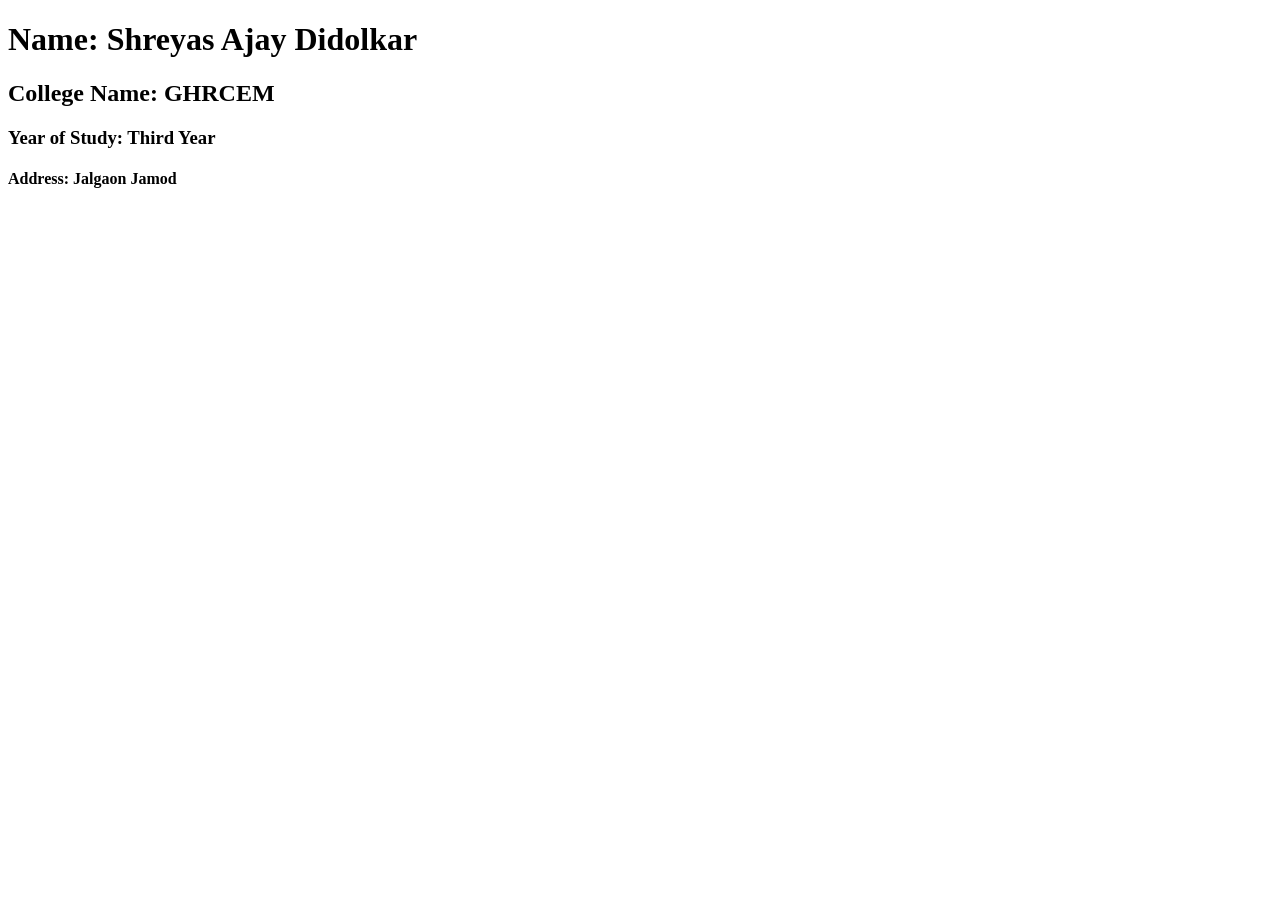
==== document.html @ 7aed806f "i am change a name as document(2) ti document only" ====
<!DOCTYPE html>
<html>

<head>


    <title>Document level CSS</title>

</head>

<body>
    <h1>Name: Shreyas Ajay Didolkar</h1>

    <h2>College Name: GHRCEM</h2>

    <h3>Year of Study: Third Year</h3>

    <h4>Address: Jalgaon Jamod</h4>
</body>

</html>
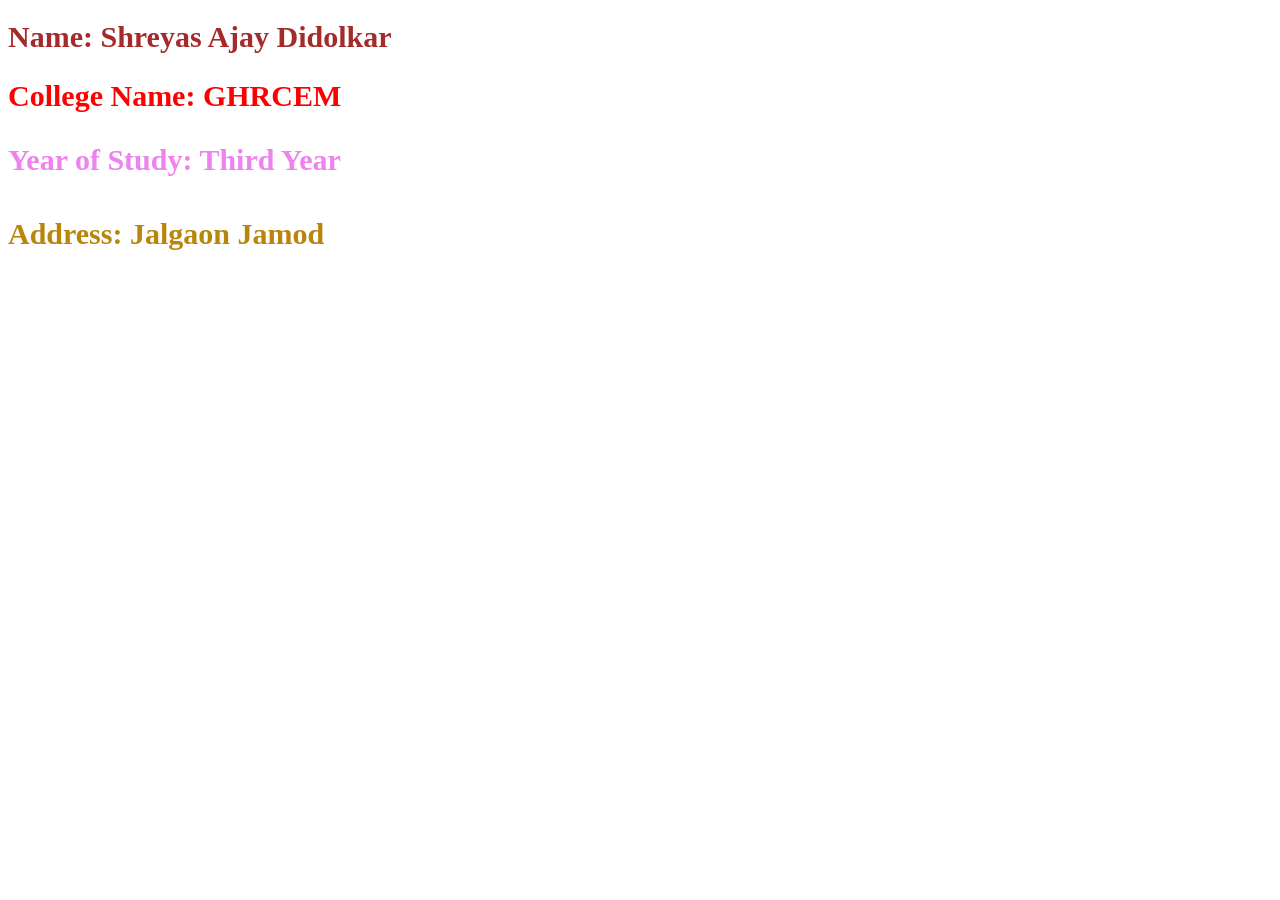
==== commit 13201eaa: "some basic information added in a document page and css applied it" ====
--- a/document.html
+++ b/document.html
@@ -5,17 +5,37 @@
 
 
     <title>Document level CSS</title>
+    <style>
+        .heading-one {
+            color: brown;
+            font-size: 30px;
+        }
 
+        .heading-two {
+            color: red;
+            font-size: 30px;
+        }
+
+        .heading-three {
+            color: violet;
+            font-size: 30px;
+        }
+
+        .heading-four {
+            color: darkgoldenrod;
+            font-size: 30px;
+        }
+    </style>
 </head>
 
 <body>
-    <h1>Name: Shreyas Ajay Didolkar</h1>
+    <h1 class="heading-one">Name: Shreyas Ajay Didolkar</h1>
 
-    <h2>College Name: GHRCEM</h2>
+    <h2 class="heading-two">College Name: GHRCEM</h2>
 
-    <h3>Year of Study: Third Year</h3>
+    <h3 class="heading-three">Year of Study: Third Year</h3>
 
-    <h4>Address: Jalgaon Jamod</h4>
+    <h4 class="heading-four">Address: Jalgaon Jamod</h4>
 </body>
 
 </html>
